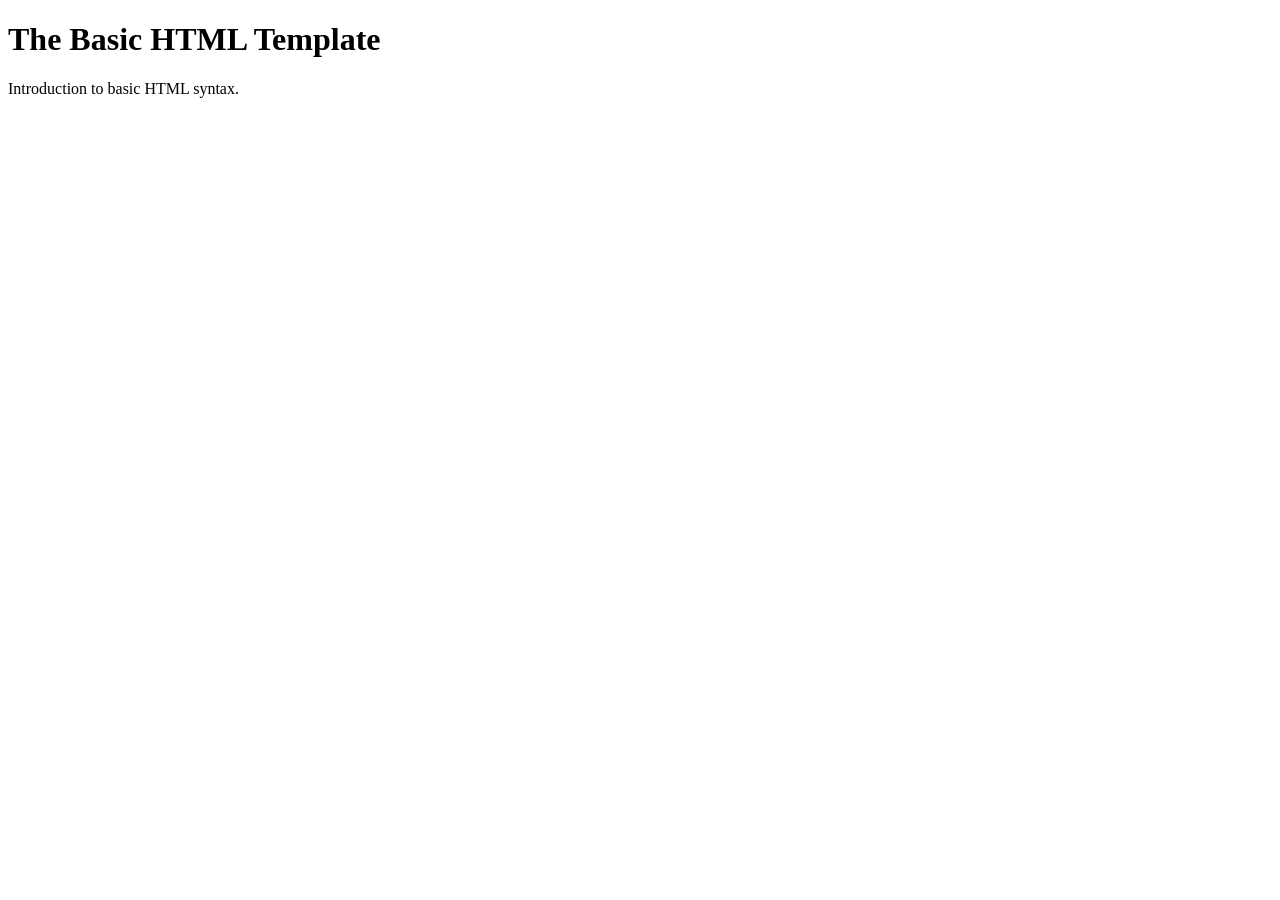
==== Project/Index.html @ 14fbadfb "Create Index.html" ====
<!DOCTYPE html>
<html lang="en">
    <head>
        <title>Basic HTML</title>
        <meta charset="utf-8">
    </head>

    <body>
        <main>
            <h1>The Basic HTML Template</h1>
            <p>Introduction to basic HTML syntax.</p>
        </main>
    </body>
</html>
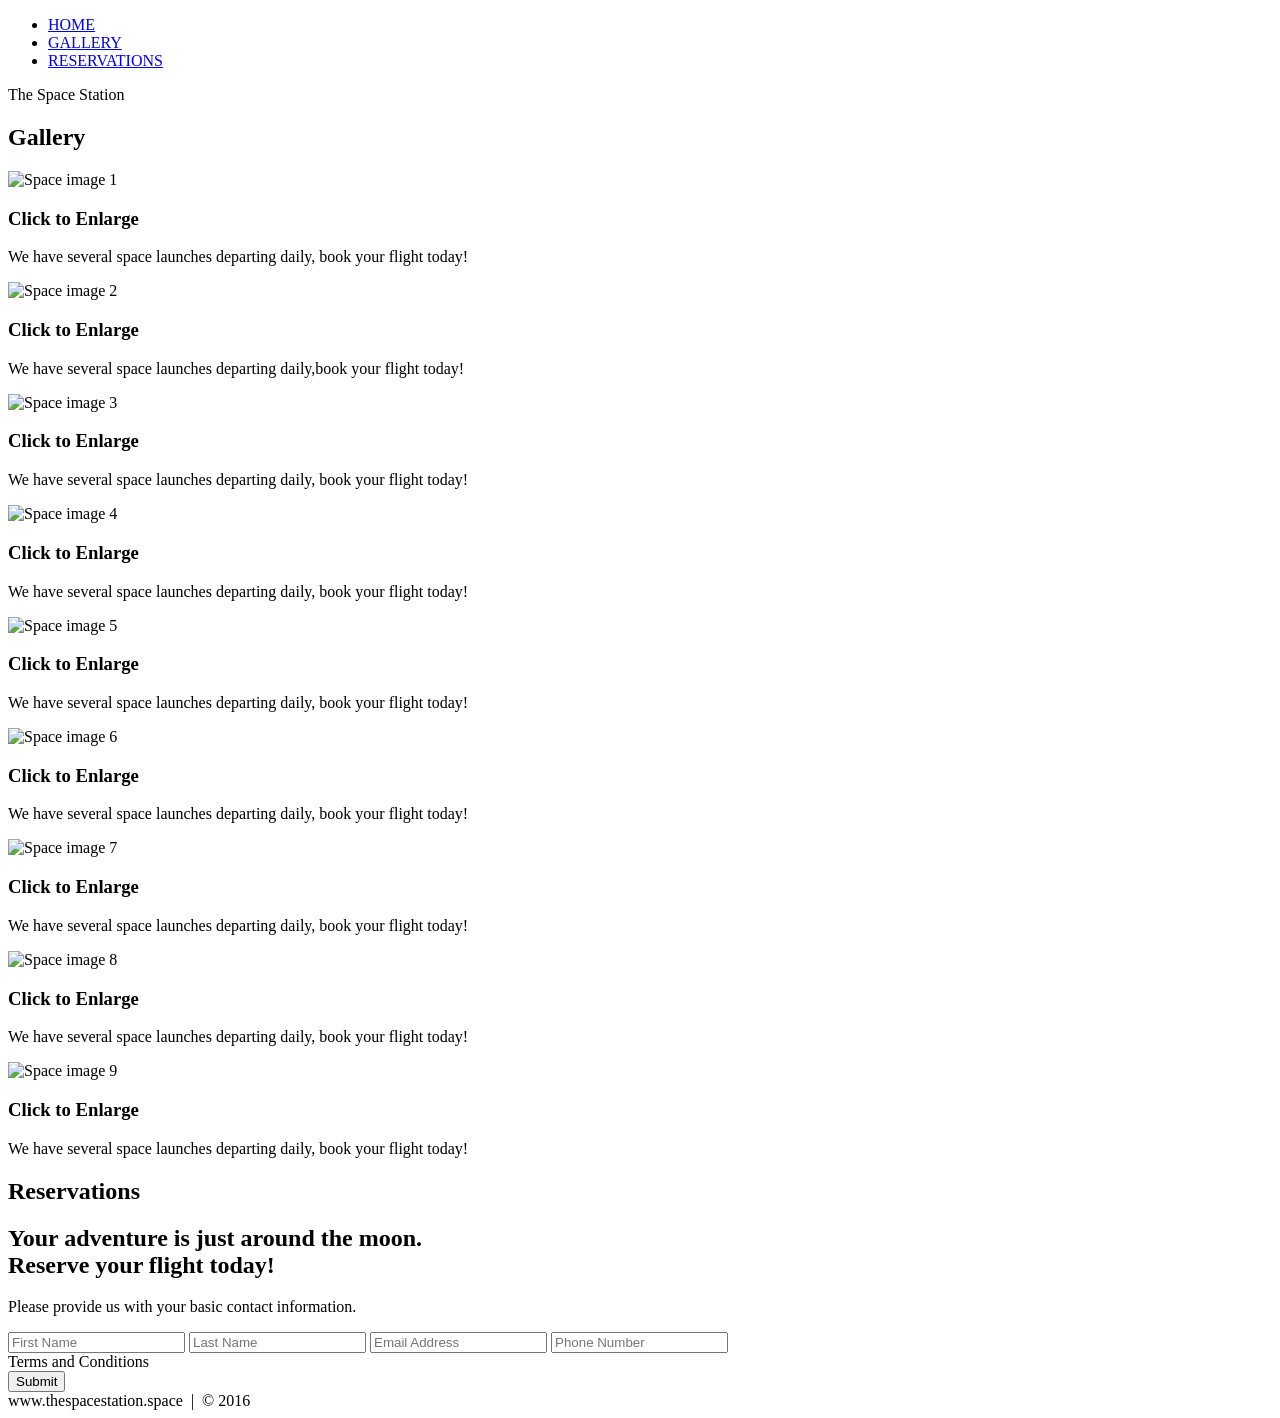
==== commit 3081fc92: "Index.html Updated the HTML structure and content for the Space Station Resort page, including navig" ====
--- a/Project/Index.html
+++ b/Project/Index.html
@@ -1,14 +1,354 @@
 <!DOCTYPE html>
 <html lang="en">
-    <head>
-        <title>Basic HTML</title>
-        <meta charset="utf-8">
-    </head>
-
-    <body>
-        <main>
-            <h1>The Basic HTML Template</h1>
-            <p>Introduction to basic HTML syntax.</p>
-        </main>
-    </body>
-</html>+<head>
+    <meta charset="utf-8">
+    <title>The Space Station | Resort</title>
+</head>
+<body>
+
+    <!-- NAV -->
+    <div>
+        <div>
+            <ul><li><a href="#home">HOME</a></li>
+                <li><a href="#gallery">GALLERY</a></li>
+                <li><a href="#contact">RESERVATIONS</a></li></ul>
+        </div>
+    </div>
+    <!-- END NAV -->
+
+    <!-- HOME -->
+    <div id="home">
+        <div class="container">
+            <div class="text-container">
+                <div class="head-main">
+                    <span>The Space Station</span>
+                </div>
+            </div>
+        </div>
+    </div>
+    <!-- END HOME -->
+
+    <!-- GALLERY -->
+    <section id="gallery">
+        <div class="container">
+            <h1>Gallery</h1>
+            <div class="flex-container">
+			
+                <!-- PHOTO-CONTAINER 1 -->
+                <div class="photo-container">
+                    <div class="photo">
+                        <img
+                            src="./images/thumb/thumbnail_1.png" 
+							width="300" height="200"
+                            alt="Space image 1">
+                        <div class="photo-overlay">
+                            <h3 class="white-head">
+                                Click to Enlarge
+                            </h3>
+                            <p>We have several space launches departing daily, book your flight today!</p>
+                        </div>
+                    </div>
+                </div>
+                <!-- END PHOTO-CONTAINER 1 -->
+
+                <!-- PHOTO-CONTAINER 2 -->
+                <div class="photo-container">
+                    <div class="photo">
+                        <img
+                            src="./images/thumb/thumbnail_2.png"
+                            width="300" height="200"
+							alt="Space image 2">
+                        <div class="photo-overlay">
+                            <h3 class="white-head">
+                                Click to Enlarge
+                            </h3>
+
+                            <p>We have several space launches departing daily,book your flight today!</p>
+                        </div>
+                    </div>
+                </div>
+                <!-- END PHOTO-CONTAINER 2 -->
+
+                <!-- PHOTO-CONTAINER 3 -->
+                <div class="photo-container">
+                    <div class="photo">
+
+                        <img
+                            src="./images/thumb/thumbnail_3.png"
+                            width="300" height="200"
+							alt="Space image 3">
+                        <div class="photo-overlay">
+
+                            <h3 class="white-head">
+                                Click to Enlarge
+                            </h3>
+
+                            <p>
+                                We have several space launches departing daily,
+                                book your flight today!
+                            </p>
+
+                        </div>
+                    </div>
+                </div>
+                <!-- END PHOTO-CONTAINER 3 -->
+
+
+                <!-- PHOTO-CONTAINER 4 -->
+                <div class="photo-container">
+                    <div class="photo">
+
+                        <img
+                            src="./images/thumb/thumbnail_4.png"
+                            width="300" height="200"
+							alt="Space image 4"
+                        >
+
+                        <div class="photo-overlay">
+
+                            <h3 class="white-head">
+                                Click to Enlarge
+                            </h3>
+
+                            <p>
+                                We have several space launches departing daily,
+                                book your flight today!
+                            </p>
+
+                        </div>
+                    </div>
+                </div>
+                <!-- END PHOTO-CONTAINER 4 -->
+
+
+                <!-- PHOTO-CONTAINER 5 -->
+                <div class="photo-container">
+                    <div class="photo">
+
+                        <img
+                            src="./images/thumb/thumbnail_5.png"
+                            width="300" height="200"
+							alt="Space image 5"
+                        >
+
+                        <div class="photo-overlay">
+
+                            <h3 class="white-head">
+                                Click to Enlarge
+                            </h3>
+
+                            <p>
+                                We have several space launches departing daily,
+                                book your flight today!
+                            </p>
+
+                        </div>
+                    </div>
+                </div>
+                <!-- END PHOTO-CONTAINER 5 -->
+
+
+                <!-- PHOTO-CONTAINER 6 -->
+                <div class="photo-container">
+                    <div class="photo">
+
+                        <img
+                            src="./images/thumb/thumbnail_6.png"
+                            width="300" height="200"
+							alt="Space image 6"
+                        >
+
+                        <div class="photo-overlay">
+
+                            <h3 class="white-head">
+                                Click to Enlarge
+                            </h3>
+
+                            <p>
+                                We have several space launches departing daily,
+                                book your flight today!
+                            </p>
+
+                        </div>
+                    </div>
+                </div>
+                <!-- END PHOTO-CONTAINER 6 -->
+
+
+                <!-- PHOTO-CONTAINER 7 -->
+                <div class="photo-container">
+                    <div class="photo">
+
+                        <img
+                            src="./images/thumb/thumbnail_7.png"
+                            width="300" height="200"
+							alt="Space image 7"
+                        >
+
+                        <div class="photo-overlay">
+
+                            <h3 class="white-head">
+                                Click to Enlarge
+                            </h3>
+
+                            <p>
+                                We have several space launches departing daily,
+                                book your flight today!
+                            </p>
+
+                        </div>
+                    </div>
+                </div>
+                <!-- END PHOTO-CONTAINER 7 -->
+
+
+                <!-- PHOTO-CONTAINER 8 -->
+                <div class="photo-container">
+                    <div class="photo">
+
+                        <img
+                            src="./images/thumb/thumbnail_8.png"
+                            width="300" height="200"
+							alt="Space image 8"
+                        >
+
+                        <div class="photo-overlay">
+
+                            <h3 class="white-head">
+                                Click to Enlarge
+                            </h3>
+
+                            <p>
+                                We have several space launches departing daily,
+                                book your flight today!
+                            </p>
+
+                        </div>
+                    </div>
+                </div>
+                <!-- END PHOTO-CONTAINER 8 -->
+
+
+                <!-- PHOTO-CONTAINER 9 -->
+                <div class="photo-container">
+                    <div class="photo">
+
+                        <img
+                            src="./images/thumb/thumbnail_9.png"
+                            width="300" height="200"
+							alt="Space image 9"
+                        >
+
+                        <div class="photo-overlay">
+
+                            <h3 class="white-head">
+                                Click to Enlarge
+                            </h3>
+
+                            <p>
+                                We have several space launches departing daily,
+                                book your flight today!
+                            </p>
+
+                        </div>
+                    </div>
+                </div>
+                <!-- END PHOTO-CONTAINER 9 -->
+
+            </div>
+        </div>
+    </section>
+    <!-- END GALLERY -->
+
+
+    <!-- RSVP -->
+    <section id="contact">
+        <div class="container">
+
+            <div class="heading-padding">
+
+                <h1 class="heading-padding">
+                    Reservations
+                </h1>
+
+                <div class="reservations">
+
+                    <h2>
+                        <span>
+                            Your adventure is just around the moon.
+                        </span>
+
+                        <br>
+
+                        Reserve your flight today!
+                    </h2>
+
+                    <p>
+                        Please provide us with your basic contact information.
+                    </p>
+
+                    <div>
+
+                        <form action="" method="post">
+
+                            <input
+                                class="rsvp"
+                                type="text"
+                                placeholder="First Name"
+                            >
+
+                            <input
+                                class="rsvp"
+                                type="text"
+                                placeholder="Last Name"
+                            >
+
+                            <input
+                                class="rsvp"
+                                type="email"
+                                placeholder="Email Address"
+                            >
+
+                            <input
+                                class="rsvp"
+                                type="tel"
+                                placeholder="Phone Number"
+                            >
+
+                            <div class="form-spacer">
+
+                                <label class="terms">
+                                    Terms and Conditions
+                                </label>
+
+                            </div>
+
+                            <div>
+                                <input
+                                    type="submit"
+                                    value="Submit"
+                                >
+                            </div>
+
+                        </form>
+
+                    </div>
+
+                </div>
+            </div>
+        </div>
+    </section>
+    <!-- END RSVP -->
+
+
+    <!-- FOOTER -->
+    <div>
+        www.thespacestation.space
+        &nbsp;|&nbsp;
+        &copy; 2016
+    </div>
+    <!-- END FOOTER -->
+
+</body>
+
+</html>
